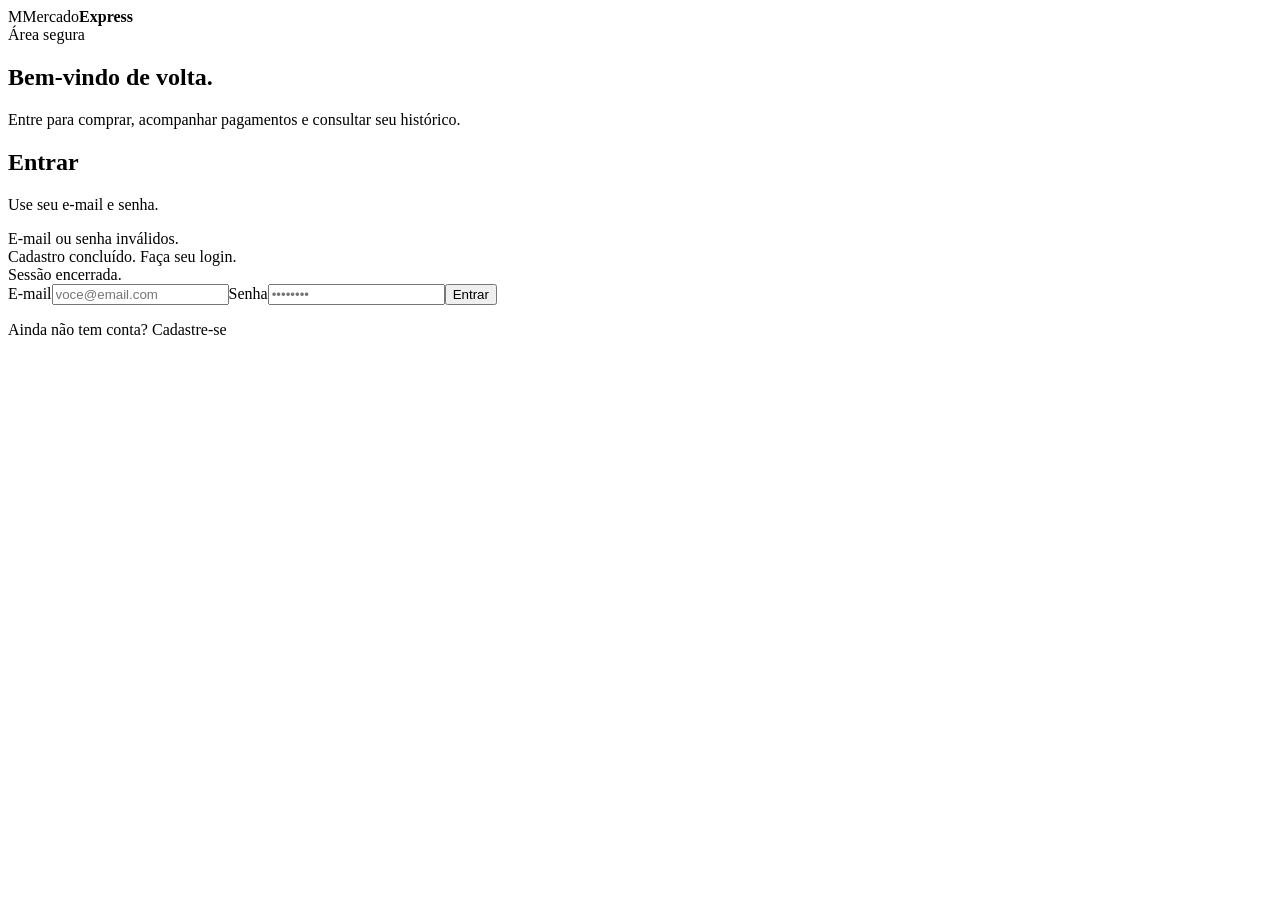
==== src/main/resources/templates/login.html @ 9ad1aa50 "Implementa CP5 Mercado Express com seguranca, PostgreSQL, RabbitMQ e pagamentos" ====
<!doctype html><html lang="pt-BR" xmlns:th="http://www.thymeleaf.org"><head><meta charset="UTF-8"><meta name="viewport" content="width=device-width,initial-scale=1"><title>Entrar · Mercado Express</title><link rel="stylesheet" th:href="@{/css/style.css}"></head>
<body class="auth-page"><a class="brand auth-brand" th:href="@{/}"><span class="brand-mark">M</span><span>Mercado<strong>Express</strong></span></a>
<main class="auth-shell"><section class="auth-copy"><span class="eyebrow">Área segura</span><h1>Bem-vindo de volta.</h1><p>Entre para comprar, acompanhar pagamentos e consultar seu histórico.</p></section>
<section class="auth-card"><h2>Entrar</h2><p class="muted">Use seu e-mail e senha.</p><div class="alert error" th:if="${param.error}">E-mail ou senha inválidos.</div><div class="alert success" th:if="${param.registered}">Cadastro concluído. Faça seu login.</div><div class="alert success" th:if="${param.logout}">Sessão encerrada.</div>
<form th:action="@{/login}" method="post" class="form"><label>E-mail<input type="email" name="email" autocomplete="email" required placeholder="voce@email.com"></label><label>Senha<input type="password" name="password" autocomplete="current-password" required placeholder="••••••••"></label><button class="button primary full">Entrar</button></form><p class="center muted">Ainda não tem conta? <a th:href="@{/register}">Cadastre-se</a></p></section></main></body></html>
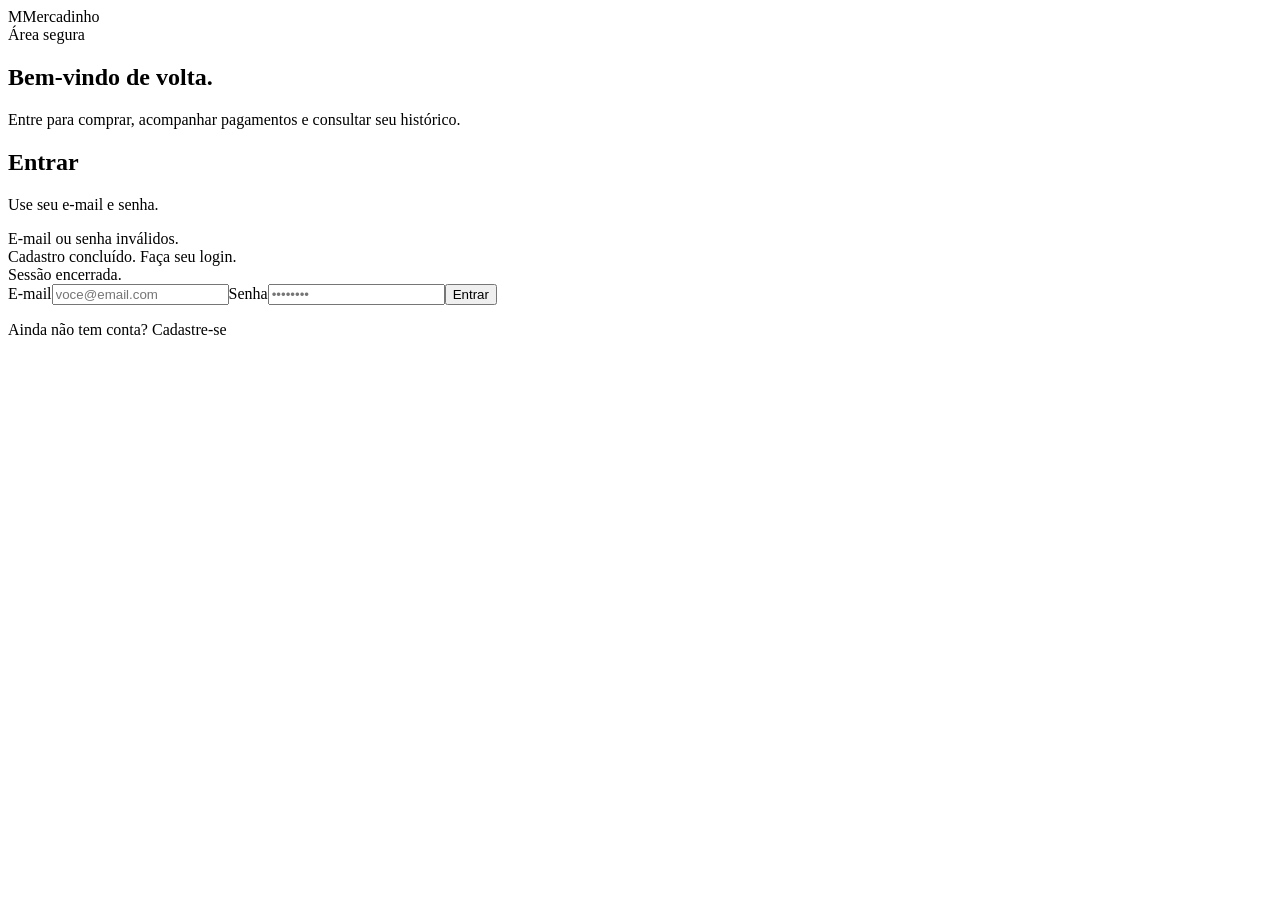
==== commit c6b07125: "Muda visual para rosa e simplifica nomes do Mercadinho" ====
--- a/src/main/resources/templates/login.html
+++ b/src/main/resources/templates/login.html
@@ -1,5 +1,5 @@
-<!doctype html><html lang="pt-BR" xmlns:th="http://www.thymeleaf.org"><head><meta charset="UTF-8"><meta name="viewport" content="width=device-width,initial-scale=1"><title>Entrar · Mercado Express</title><link rel="stylesheet" th:href="@{/css/style.css}"></head>
-<body class="auth-page"><a class="brand auth-brand" th:href="@{/}"><span class="brand-mark">M</span><span>Mercado<strong>Express</strong></span></a>
+<!doctype html><html lang="pt-BR" xmlns:th="http://www.thymeleaf.org"><head><meta charset="UTF-8"><meta name="viewport" content="width=device-width,initial-scale=1"><title>Entrar · Mercadinho</title><link rel="stylesheet" th:href="@{/css/estilo.css}"></head>
+<body class="auth-page"><a class="brand auth-brand" th:href="@{/}"><span class="brand-mark">M</span><span>Mercadinho</span></a>
 <main class="auth-shell"><section class="auth-copy"><span class="eyebrow">Área segura</span><h1>Bem-vindo de volta.</h1><p>Entre para comprar, acompanhar pagamentos e consultar seu histórico.</p></section>
 <section class="auth-card"><h2>Entrar</h2><p class="muted">Use seu e-mail e senha.</p><div class="alert error" th:if="${param.error}">E-mail ou senha inválidos.</div><div class="alert success" th:if="${param.registered}">Cadastro concluído. Faça seu login.</div><div class="alert success" th:if="${param.logout}">Sessão encerrada.</div>
 <form th:action="@{/login}" method="post" class="form"><label>E-mail<input type="email" name="email" autocomplete="email" required placeholder="voce@email.com"></label><label>Senha<input type="password" name="password" autocomplete="current-password" required placeholder="••••••••"></label><button class="button primary full">Entrar</button></form><p class="center muted">Ainda não tem conta? <a th:href="@{/register}">Cadastre-se</a></p></section></main></body></html>
